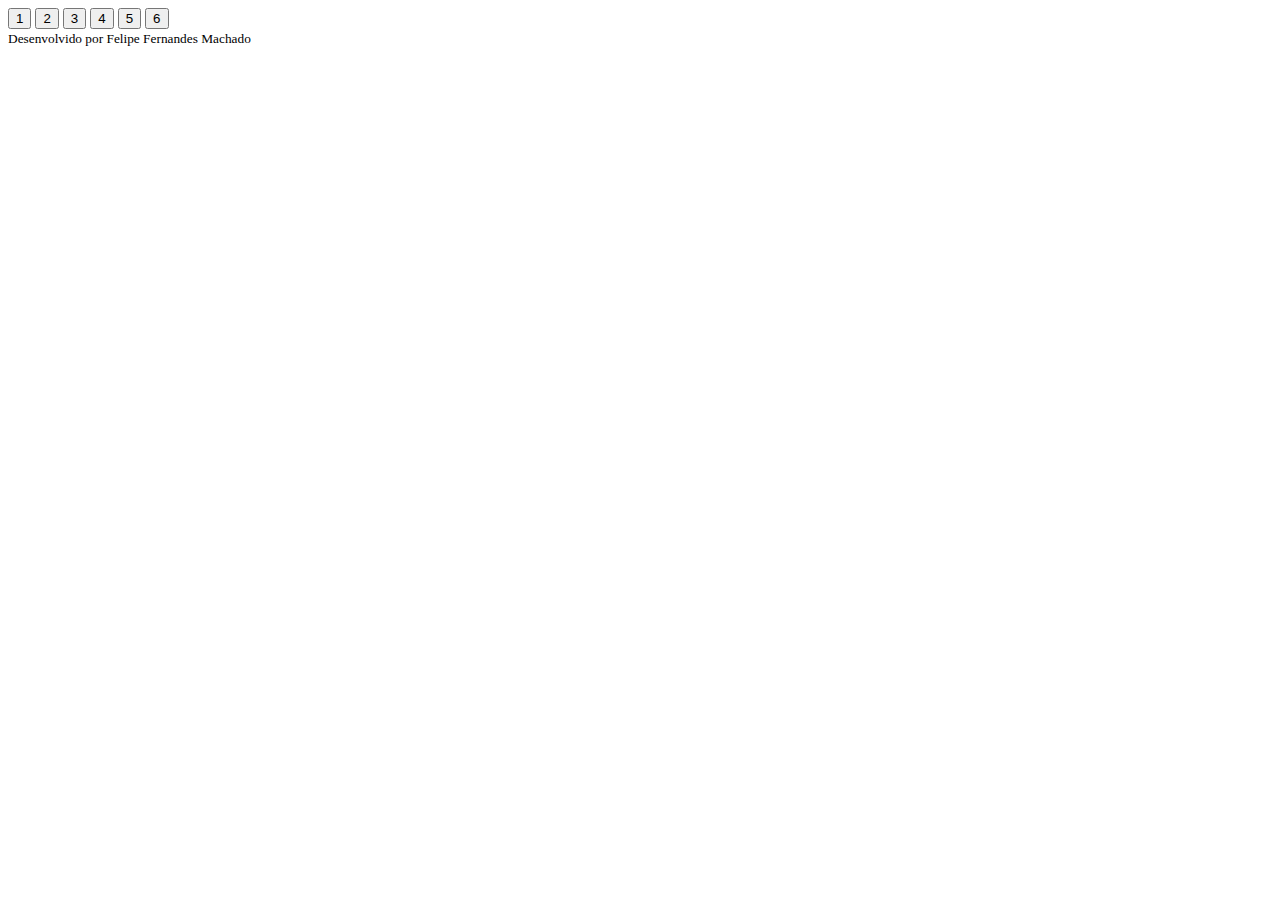
==== Exec1/index.html @ 7c07fcb2 "Add files via upload" ====
<!DOCTYPE html>
<html>
    <head>
        <meta charset="utf-8">
        <meta http-equiv="X-UA-Compatible" content="IE=edge">
        <title></title>
        <meta name="description" content="">
        <meta name="viewport" content="width=device-width, initial-scale=1">
        <link rel="stylesheet" href="">
        <link href="https://cdn.jsdelivr.net/npm/bootstrap@5.3.2/dist/css/bootstrap.min.css" rel="stylesheet" integrity="sha384-T3c6CoIi6uLrA9TneNEoa7RxnatzjcDSCmG1MXxSR1GAsXEV/Dwwykc2MPK8M2HN" crossorigin="anonymous">
    </head>
    <body>
        <header></header>
        <button type="button" class="btn btn-success" onclick="mostraExec1()" >1</button>
        <button type="button" class="btn btn-success"onclick="mostraExec2()" >2</button>
        <button type="button" class="btn btn-success"onclick="mostraExec3()" >3</button>
        <button type="button" class="btn btn-success" onclick="mostraExec4()" >4</button>
        <button type="button" class="btn btn-success" onclick="mostraExec5()" >5</button>
        <button type="button" class="btn btn-success" onclick="mostraExec6()" >6</button>
        
        <footer><small>Desenvolvido por Felipe Fernandes Machado</small></footer>
        <script src="../Exec1/js/js.js" async defer></script>
    </body>
</html>
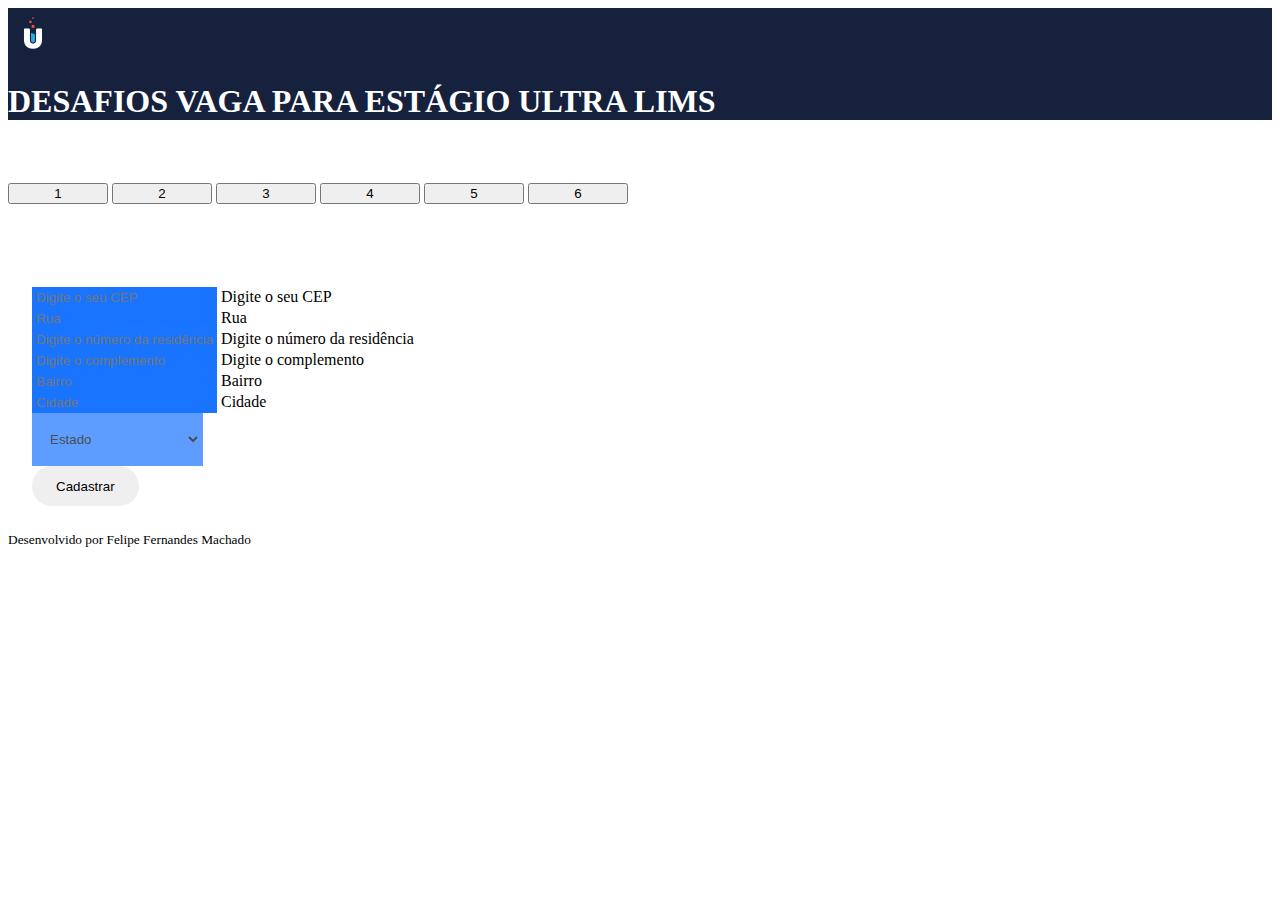
==== commit 4fe8b5d5: "Add files via upload" ====
--- a/Exec1/index.html
+++ b/Exec1/index.html
@@ -6,19 +6,166 @@
         <title></title>
         <meta name="description" content="">
         <meta name="viewport" content="width=device-width, initial-scale=1">
-        <link rel="stylesheet" href="">
+        <link rel="stylesheet" href="./css/styles.css">
         <link href="https://cdn.jsdelivr.net/npm/bootstrap@5.3.2/dist/css/bootstrap.min.css" rel="stylesheet" integrity="sha384-T3c6CoIi6uLrA9TneNEoa7RxnatzjcDSCmG1MXxSR1GAsXEV/Dwwykc2MPK8M2HN" crossorigin="anonymous">
     </head>
     <body>
-        <header></header>
-        <button type="button" class="btn btn-success" onclick="mostraExec1()" >1</button>
-        <button type="button" class="btn btn-success"onclick="mostraExec2()" >2</button>
-        <button type="button" class="btn btn-success"onclick="mostraExec3()" >3</button>
-        <button type="button" class="btn btn-success" onclick="mostraExec4()" >4</button>
-        <button type="button" class="btn btn-success" onclick="mostraExec5()" >5</button>
-        <button type="button" class="btn btn-success" onclick="mostraExec6()" >6</button>
-        
-        <footer><small>Desenvolvido por Felipe Fernandes Machado</small></footer>
+        <header class="head d-flex justify-content-center">
+            <img src="./img/ultra_lims_logo.jpg" width="50px" alt="">
+            <h1>DESAFIOS VAGA PARA ESTÁGIO ULTRA LIMS</h1>
+        </header>
+        <div class="sub-titulo d-flex justify-content-center bg-primary">
+            <h3>DESAFIO 1</h3>
+        </div>
+        <nav class="navbar bg-primary">
+            <button type="button" class="btn btn-primary" onclick="mostraExec1()" >1</button>
+            <button type="button" class="btn btn-primary"onclick="mostraExec2()" >2</button>
+            <button type="button" class="btn btn-primary"onclick="mostraExec3()" >3</button>
+            <button type="button" class="btn btn-primary" onclick="mostraExec4()" >4</button>
+            <button type="button" class="btn btn-primary" onclick="mostraExec5()" >5</button>
+            <button type="button" class="btn btn-primary" onclick="mostraExec6()" >6</button>
+        </nav>
+        <div class="sub-titulo mt-5 d-flex justify-content-center bg-primary">
+            <h3>DESAFIO 2</h3>
+        </div>
+        <div id="fade" class="hide">
+            <div id="loader" class="spinner-border text-info hide" role="status">
+            </div>
+          </div>
+          <div id="order-form-container" class="container p-6 my-md-4 px-md-0">
+            <form id="address-form">
+              <div class="row mb-3">
+                <div class="form-floating">
+                  <input
+                    type="text"
+                    class="form-control shadow-none"
+                    id="cep"
+                    name="cep"
+                    placeholder="Digite o seu CEP"
+                    maxlength="8"
+                    minlength="8"
+                    required
+                  />
+                  <label for="cep">Digite o seu CEP</label>
+                </div>
+              </div>
+              <div class="row mb-3">
+                <div class="col-12 col-sm-6 mb-3 mb-md-0 form-floating">
+                  <input
+                    type="text"
+                    class="form-control shadow-none"
+                    id="address"
+                    name="address"
+                    placeholder="Rua"
+                    disabled
+                    required
+                    data-input
+                  />
+                  <label for="address">Rua</label>
+                </div>
+                <div class="col-12 col-sm-6 form-floating">
+                  <input
+                    type="text"
+                    class="form-control shadow-none"
+                    id="number"
+                    name="number"
+                    placeholder="Digite o número da residência"
+                    disabled
+                    required
+                    data-input
+                  />
+                  <label for="number">Digite o número da residência</label>
+                </div>
+              </div>
+              <div class="row mb-3">
+                <div class="col-12 col-sm-6 mb-3 mb-md-0 form-floating">
+                  <input
+                    type="text"
+                    class="form-control shadow-none"
+                    id="complement"
+                    name="complement"
+                    placeholder="Digite o complemento"
+                    disabled
+                    data-input
+                  />
+                  <label for="complement">Digite o complemento</label>
+                </div>
+                <div class="col-12 col-sm-6 form-floating">
+                  <input
+                    type="text"
+                    class="form-control shadow-none"
+                    id="neighborhood"
+                    name="neighborhood"
+                    placeholder="Bairro"
+                    disabled
+                    required
+                    data-input
+                  />
+                  <label for="neighborhood">Bairro</label>
+                </div>
+              </div>
+              <div class="row mb-3">
+                <div class="col-12 col-sm-6 mb-3 mb-md-0 form-floating">
+                  <input
+                    type="text"
+                    class="form-control shadow-none"
+                    id="city"
+                    name="city"
+                    placeholder="Cidade"
+                    disabled
+                    required
+                    data-input
+                  />
+                  <label for="city">Cidade</label>
+                </div>
+                <div class="col-12 col-sm-6 mb-3">
+                  <select
+                    class="form-select shadow-none"
+                    id="region"
+                    disabled
+                    required
+                    data-input
+                  >
+                    <option selected>Estado</option>
+                    <option value="AC">Acre</option>
+                    <option value="AL">Alagoas</option>
+                    <option value="AP">Amapá</option>
+                    <option value="AM">Amazonas</option>
+                    <option value="BA">Bahia</option>
+                    <option value="CE">Ceará</option>
+                    <option value="DF">Distrito Federal</option>
+                    <option value="ES">Espírito Santo</option>
+                    <option value="GO">Goiás</option>
+                    <option value="MA">Maranhão</option>
+                    <option value="MT">Mato Grosso</option>
+                    <option value="MS">Mato Grosso do Sul</option>
+                    <option value="MG">Minas Gerais</option>
+                    <option value="PA">Pará</option>
+                    <option value="PB">Paraíba</option>
+                    <option value="PR">Paraná</option>
+                    <option value="PE">Pernambuco</option>
+                    <option value="PI">Piauí</option>
+                    <option value="RJ">Rio de Janeiro</option>
+                    <option value="RN">Rio Grande do Norte</option>
+                    <option value="RS">Rio Grande do Sul</option>
+                    <option value="RO">Rondônia</option>
+                    <option value="RR">Roraima</option>
+                    <option value="SC">Santa Catarina</option>
+                    <option value="SP">São Paulo</option>
+                    <option value="SE">Sergipe</option>
+                    <option value="TO">Tocantins</option>
+                  </select>
+                </div>
+              </div>
+              <div class="d-flex justify-content-end">
+                <button id="save-btn" type="submit" class="btn btn-primary">
+                  Cadastrar
+                </button>
+              </div>
+            </form>
+          </div>
+        <footer class="rodape d-flex mt-5 justify-content-center"><small>Desenvolvido por Felipe Fernandes Machado</small></footer>
         <script src="../Exec1/js/js.js" async defer></script>
+        <script src="./js/scripts.js" async defer></script>
     </body>
 </html>--- a/Exec1/css/styles.css
+++ b/Exec1/css/styles.css
@@ -0,0 +1,160 @@
+
+.head{
+  background-color:  #16213d;
+  color:#fff;
+}
+
+.sub-titulo{
+  color: #fff;
+}
+button{
+ width: 100px;
+}
+
+:root {
+  --bg-color: #1975ff;
+  --secondary-bg-color: #1975ff;
+  --primary-color: #000;
+  --secondary-color: #25cc88;
+  --text-color: #000000;
+  --border-color: #1975ff;
+}
+
+#checkout-page {
+  background-color: var(--bg-color);
+  color: var(--primary-color);
+}
+
+/* Message */
+#fade {
+  position: fixed;
+  top: 0;
+  left: 0;
+  width: 100%;
+  height: 100%;
+  background-color: rgba(0, 0, 0, 0.6);
+  display: flex;
+  align-items: center;
+  justify-content: center;
+  z-index: 10;
+}
+
+#fade .spinner-border {
+  width: 60px;
+  height: 60px;
+}
+
+.hide {
+  display: none !important;
+}
+
+#message {
+  width: 40%;
+}
+
+.alert.alert-light p {
+  border-bottom: 1px solid #333;
+  padding: 1.2em 0;
+}
+
+/* Steps */
+#order-form-container {
+  padding: 1.5em;
+}
+
+#steps {
+  display: flex;
+  justify-content: space-between;
+  border-bottom: 1px solid var(--border-color);
+  position: relative;
+}
+
+.step {
+  display: flex;
+  flex-direction: column;
+  justify-content: center;
+  align-items: center;
+}
+
+.step i {
+  background-color: var(--secondary-bg-color);
+  width: 45px;
+  height: 45px;
+  line-height: 45px;
+  border-radius: 50%;
+  text-align: center;
+  font-size: 1.2em;
+  margin-bottom: 0.3em;
+}
+
+.step .active {
+  background-color: var(--secondary-color);
+}
+
+.step p {
+  color: var(--text-color);/*--text-color*/
+}
+
+.line {
+  border-bottom: 1px solid var(--border-color);
+  position: absolute;
+  top: 22.5px;
+  width: 90%;
+  left: 5%;
+  z-index: -1;
+}
+
+/* Form header */
+#form-header p {
+  color: var(--text-color);/*--text-color*/
+}
+
+/* Form */
+#order-form-container {
+  max-width: 700px;
+}
+
+#order-form-container input,
+#order-form-container select {
+  background-color: var(--bg-color);
+  border: 2px solid var(--border-color);
+  color: var(--primary-color);
+}
+
+#order-form-container select {
+  padding: 1rem 0.75rem;
+}
+
+#order-form-container label {
+  color: var(--text-color);/*--text-color*/
+}
+
+
+#order-form-container input:disabled,
+#order-form-container select:disabled {
+  background-color: var(--secondary-bg-color);
+  color: var(--text-color);
+}
+
+#order-form-container input:focus {
+  border-color: var(--secondary-color);
+}
+
+#order-form-container .form-floating > label {
+  left: 1em;
+}
+
+#save-btn {
+  color: #000;
+  border: none;
+  height: 3em;
+  width: 8em;
+  border-radius: 1.5em;
+}
+
+/* Responsive */
+@media (min-width: 500px) {
+  #save-btn {
+    width: 8em;
+  }
+}
